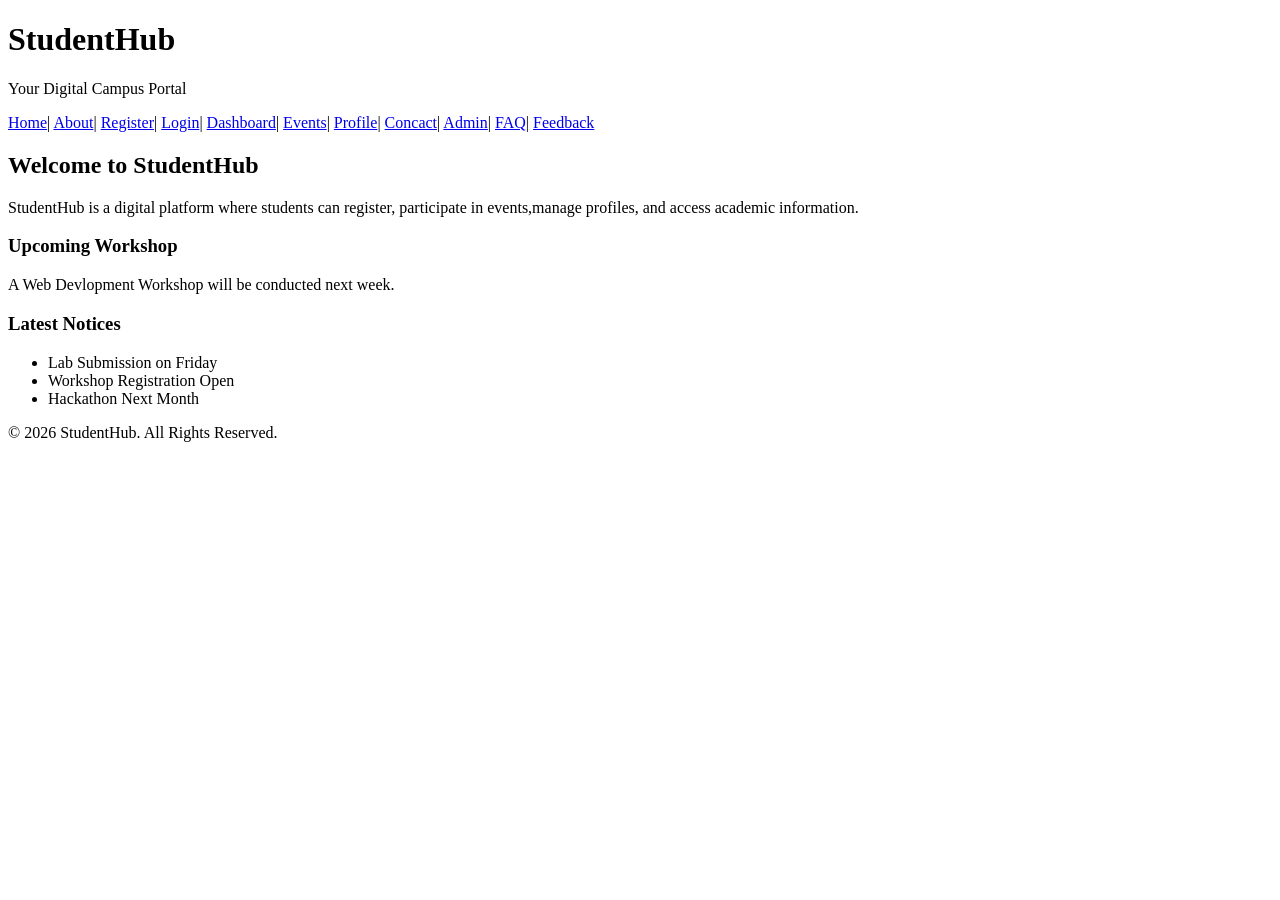
==== pages/index.html @ fdcc0e7e "Add files via upload" ====
<!DOCTYPE html>
<html lang="en">
<head>
    <meta charset="UTF-8">
    <meta name="viewport" content="width=device-width, initial-scale=1.0">
    <title>StudentHub - Home</title>
</head>
<body>
    <header>
    <h1>StudentHub</h1>
    <p>Your Digital Campus Portal</p>
    </header>

    <nav>
        <a href="index.html">Home</a>|
        <a href="about.html">About</a>|
        <a href="register.html">Register</a>|
        <a href="login.html">Login</a>|
        <a href="dashboard.html">Dashboard</a>|
        <a href="events.html">Events</a>|
        <a href="profile.html">Profile</a>|
        <a href="contact.html">Concact</a>|
        <a href="admin.html">Admin</a>|
        <a href="faq.html">FAQ</a>|
        <a href="feedback.html">Feedback</a>
    </nav>

    <main>
        <section>
            <h2>Welcome to StudentHub</h2>

            <p>
                StudentHub is a digital platform where students can register,
                participate in events,manage profiles, and access academic information.
            </p>
        </section>

        <article>
            <h3>Upcoming Workshop</h3>

            <p>
                A Web Devlopment Workshop will be conducted next week.
            </p>

        </article>
        <aside>

            <h3>Latest Notices</h3>

            <ul>
                <li>Lab Submission on Friday</li>
                <li>Workshop Registration Open</li>
                <li>Hackathon Next Month</li>
            </ul>

        </aside>
    </main>
    <footer>
        <p>&copy; 2026 StudentHub. All Rights Reserved.</p>
    </footer>
</body>
</html>
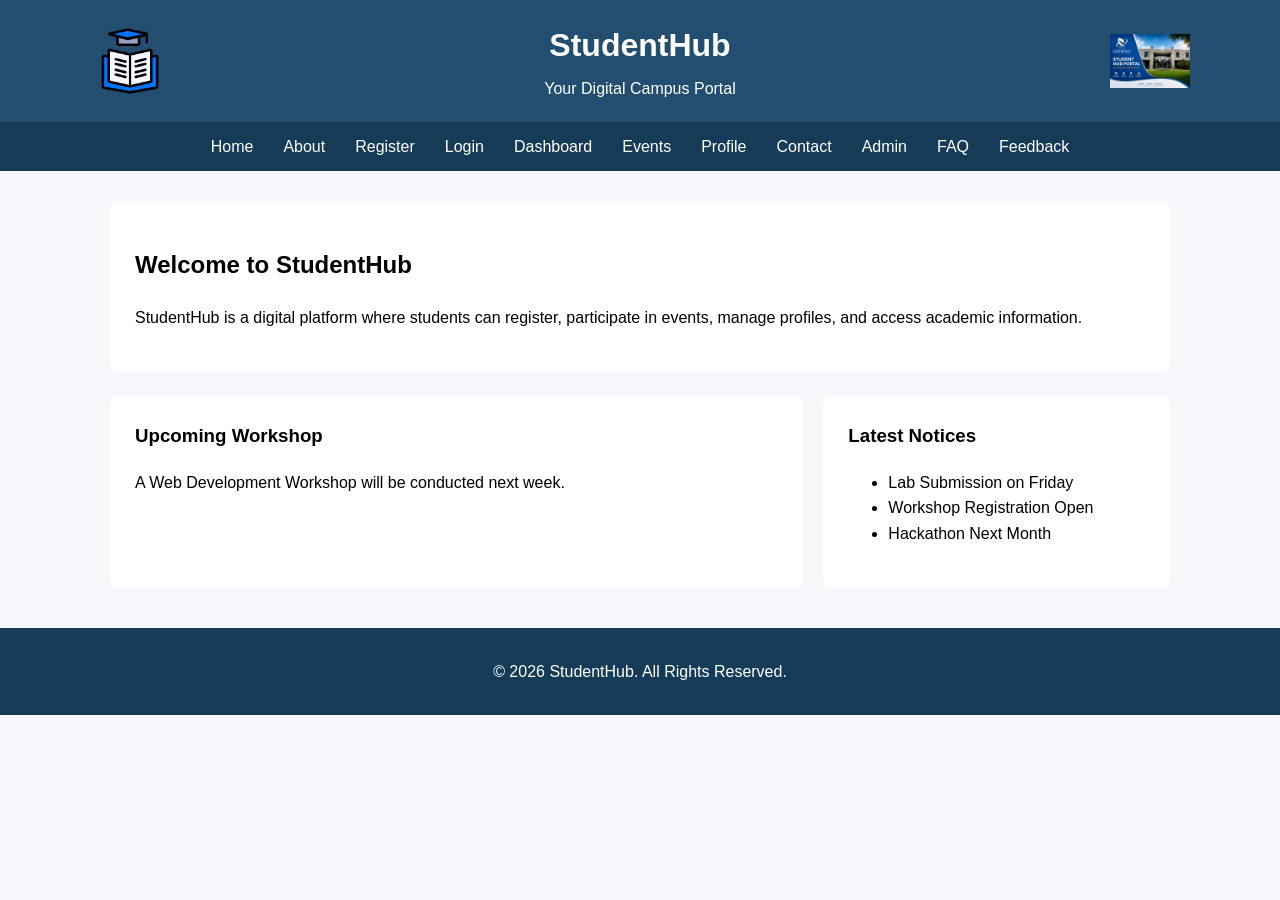
==== commit 67d1a10e: "Practical 3" ====
--- a/pages/index.html
+++ b/pages/index.html
@@ -1,62 +1,83 @@
 <!DOCTYPE html>
 <html lang="en">
+
 <head>
     <meta charset="UTF-8">
     <meta name="viewport" content="width=device-width, initial-scale=1.0">
+
     <title>StudentHub - Home</title>
+
+    <link rel="stylesheet" href="../css/style.css">
 </head>
+
 <body>
+
     <header>
-    <h1>StudentHub</h1>
-    <p>Your Digital Campus Portal</p>
+        <div class="header-content">
+            <img src="../docs/images/logo.png" alt="StudentHub Logo">
+
+            <div>
+                <h1>StudentHub</h1>
+                <p>Your Digital Campus Portal</p>
+            </div>
+
+            <img src="../docs/images/image.png" alt="StudentHub">
+        </div>
     </header>
 
     <nav>
-        <a href="index.html">Home</a>|
-        <a href="about.html">About</a>|
-        <a href="register.html">Register</a>|
-        <a href="login.html">Login</a>|
-        <a href="dashboard.html">Dashboard</a>|
-        <a href="events.html">Events</a>|
-        <a href="profile.html">Profile</a>|
-        <a href="contact.html">Concact</a>|
-        <a href="admin.html">Admin</a>|
-        <a href="faq.html">FAQ</a>|
+        <a href="index.html">Home</a>
+        <a href="about.html">About</a>
+        <a href="register.html">Register</a>
+        <a href="login.html">Login</a>
+        <a href="dashboard.html">Dashboard</a>
+        <a href="events.html">Events</a>
+        <a href="profile.html">Profile</a>
+        <a href="contact.html">Contact</a>
+        <a href="admin.html">Admin</a>
+        <a href="faq.html">FAQ</a>
         <a href="feedback.html">Feedback</a>
     </nav>
 
     <main>
-        <section>
+
+        <section class="welcome">
             <h2>Welcome to StudentHub</h2>
 
             <p>
-                StudentHub is a digital platform where students can register,
-                participate in events,manage profiles, and access academic information.
+                StudentHub is a digital platform where students can
+                register, participate in events, manage profiles,
+                and access academic information.
             </p>
         </section>
 
-        <article>
-            <h3>Upcoming Workshop</h3>
+        <div class="content">
 
-            <p>
-                A Web Devlopment Workshop will be conducted next week.
-            </p>
+            <article>
+                <h3>Upcoming Workshop</h3>
 
-        </article>
-        <aside>
+                <p>
+                    A Web Development Workshop will be conducted next week.
+                </p>
+            </article>
 
-            <h3>Latest Notices</h3>
+            <aside>
+                <h3>Latest Notices</h3>
 
-            <ul>
-                <li>Lab Submission on Friday</li>
-                <li>Workshop Registration Open</li>
-                <li>Hackathon Next Month</li>
-            </ul>
+                <ul>
+                    <li>Lab Submission on Friday</li>
+                    <li>Workshop Registration Open</li>
+                    <li>Hackathon Next Month</li>
+                </ul>
+            </aside>
 
-        </aside>
+        </div>
+
     </main>
+
     <footer>
         <p>&copy; 2026 StudentHub. All Rights Reserved.</p>
     </footer>
+
 </body>
 </html>
--- a/css/style.css
+++ b/css/style.css
@@ -0,0 +1,118 @@
+* {
+    box-sizing: border-box;
+}
+body {
+    margin: 0;
+    font-family: Arial, sans-serif;
+    line-height: 1.6;
+    background-color: #f5f7fa;
+}
+header {
+    background-color: #234e70;
+    color: white;
+    padding: 20px;
+}
+.header-content {
+    display: flex;
+    align-items: center;
+    justify-content: space-between;
+    max-width: 1100px;
+    margin: auto;
+}
+
+.header-content img {
+    width: 80px;
+    height: 80px;
+    object-fit: contain;
+}
+
+header h1 {
+    margin: 0;
+    text-align: center;
+}
+
+header p {
+    margin: 5px 0 0;
+    text-align: center;
+}
+
+/* Navigation */
+nav {
+    display: flex;
+    flex-wrap: wrap;
+    justify-content: center;
+    background-color: #163b57;
+}
+
+nav a {
+    color: white;
+    text-decoration: none;
+    padding: 12px 15px;
+}
+
+nav a:hover {
+    background-color: #2d6a94;
+}
+
+/* Main */
+main {
+    max-width: 1100px;
+    margin: 30px auto;
+    padding: 0 20px;
+}
+
+.welcome {
+    background-color: white;
+    padding: 25px;
+    border-radius: 8px;
+    margin-bottom: 25px;
+}
+
+.content {
+    display: grid;
+    grid-template-columns: 2fr 1fr;
+    gap: 20px;
+}
+
+article,
+aside {
+    background-color: white;
+    padding: 25px;
+    border-radius: 8px;
+}
+
+article h3,
+aside h3 {
+    margin-top: 0;
+}
+
+/* Footer */
+footer {
+    text-align: center;
+    background-color: #163b57;
+    color: white;
+    padding: 15px;
+    margin-top: 40px;
+}
+
+/* Mobile */
+@media (max-width: 600px) {
+
+    .header-content {
+        flex-direction: column;
+        text-align: center;
+    }
+
+    nav {
+        flex-direction: column;
+        text-align: center;
+    }
+
+    .content {
+        grid-template-columns: 1fr;
+    }
+
+    main {
+        padding: 0 15px;
+    }
+}
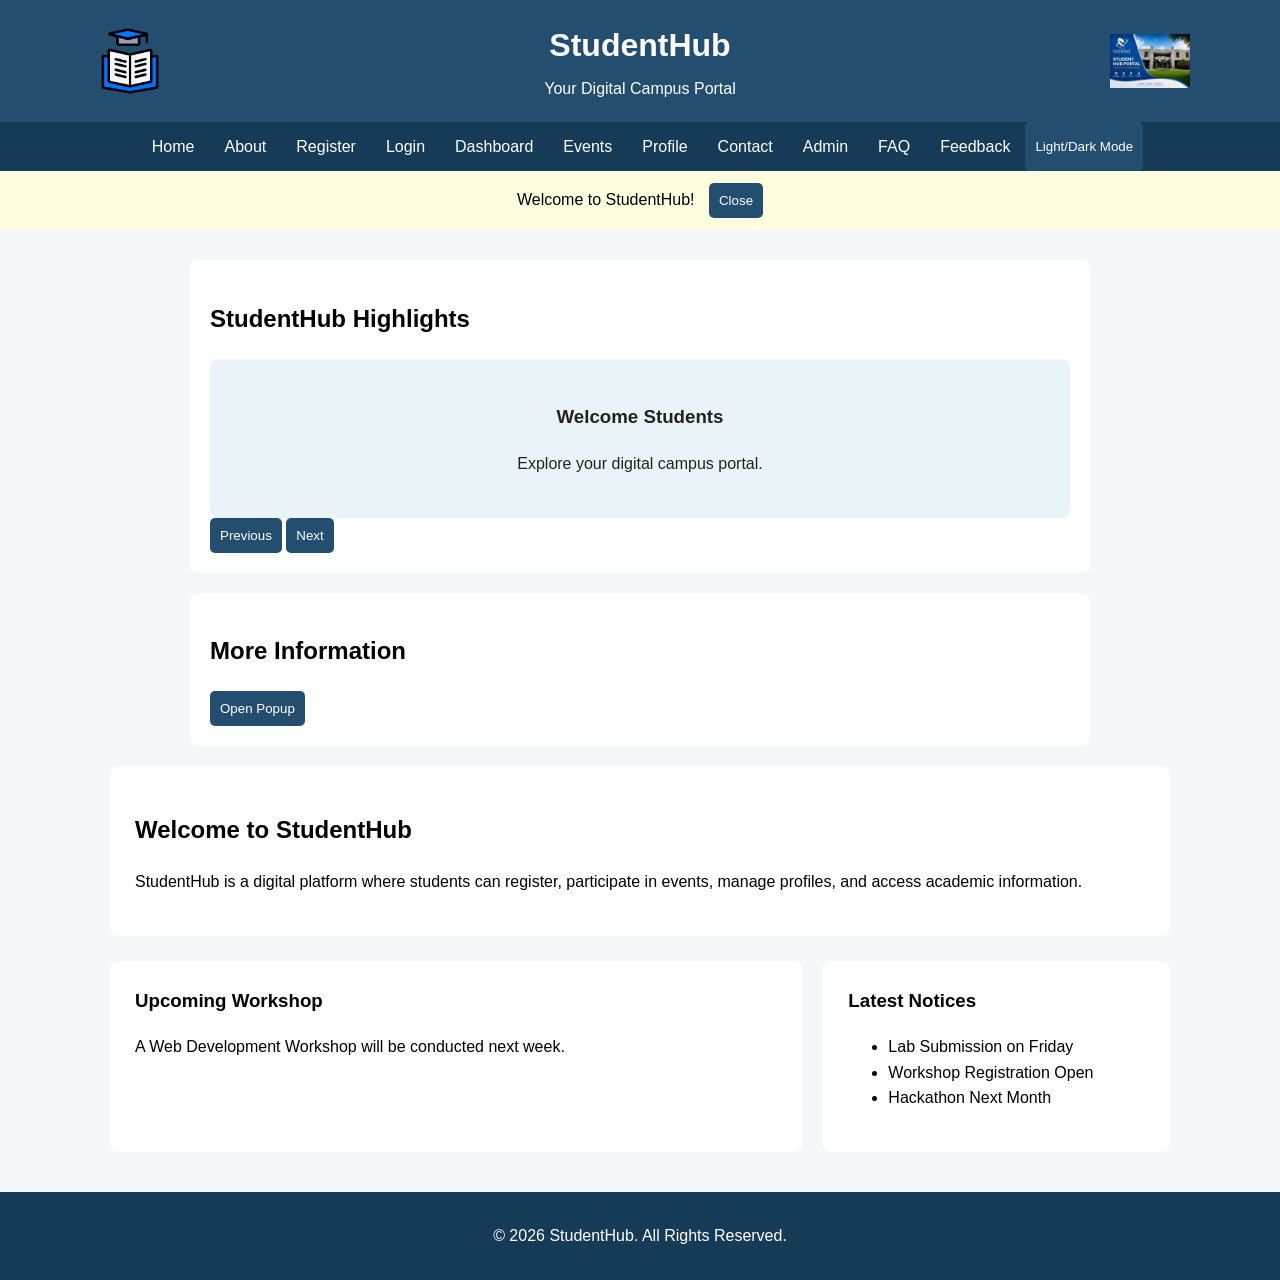
==== commit 6d3e7800: "Practical 4: JavaScript DOM Manipulation, Event Handling, and UI Interactivity" ====
--- a/pages/index.html
+++ b/pages/index.html
@@ -19,13 +19,15 @@
             <div>
                 <h1>StudentHub</h1>
                 <p>Your Digital Campus Portal</p>
+                
             </div>
 
             <img src="../docs/images/image.png" alt="StudentHub">
         </div>
+        
     </header>
 
-    <nav>
+    <nav id="navMenu">
         <a href="index.html">Home</a>
         <a href="about.html">About</a>
         <a href="register.html">Register</a>
@@ -37,10 +39,48 @@
         <a href="admin.html">Admin</a>
         <a href="faq.html">FAQ</a>
         <a href="feedback.html">Feedback</a>
+        <button id="menuBtn">☰ Menu</button>
+        <button id="themeBtn">Light/Dark Mode</button>
+
     </nav>
+    <div id="notice">
+        Welcome to StudentHub!
+    <button id="closeNotice">Close</button>
+</div>
+    <main>
+        <section class="page-box">
+    <h2>StudentHub Highlights</h2>
 
-    <main>
+    <div class="slide">
+        <h3>Welcome Students</h3>
+        <p>Explore your digital campus portal.</p>
+    </div>
 
+    <div class="slide">
+        <h3>Campus Events</h3>
+        <p>Discover campus activities.</p>
+    </div>
+
+    <div class="slide">
+        <h3>Student Dashboard</h3>
+        <p>Access your student information.</p>
+    </div>
+
+    <button id="prevBtn">Previous</button>
+    <button id="nextBtn">Next</button>
+</section>
+<section class="page-box">
+    <h2>More Information</h2>
+    <button id="openModal">Open Popup</button>
+</section>
+
+<div id="myModal">
+    <div class="modal-content">
+        <h2>Welcome to StudentHub</h2>
+        <p>Your Digital Campus Portal.</p>
+        <button id="closeModal">Close</button>
+    </div>
+</div>
         <section class="welcome">
             <h2>Welcome to StudentHub</h2>
 
@@ -79,5 +119,6 @@
         <p>&copy; 2026 StudentHub. All Rights Reserved.</p>
     </footer>
 
+<script src="../js/script.js"></script>
 </body>
 </html>
--- a/css/style.css
+++ b/css/style.css
@@ -115,4 +115,180 @@
     main {
         padding: 0 15px;
     }
+}
+
+.page-box,
+.form-box {
+    max-width: 900px;
+    margin: 20px auto;
+    padding: 20px;
+    background: white;
+    border-radius: 8px;
+}
+
+.form-box {
+    max-width: 600px;
+}
+
+.cards {
+    display: grid;
+    grid-template-columns: 1fr;
+    gap: 20px;
+    margin-top: 20px;
+}
+
+.card {
+    padding: 20px;
+    background: #f0f4f8;
+    border-radius: 8px;
+}
+
+.card h3 {
+    color: #234e70;
+}
+
+form {
+    display: flex;
+    flex-direction: column;
+    gap: 10px;
+}
+
+label {
+    font-weight: bold;
+}
+
+input,
+textarea {
+    width: 100%;
+    padding: 10px;
+    border: 1px solid #ccc;
+    border-radius: 5px;
+}
+
+button {
+    padding: 10px;
+    color: white;
+    background: #234e70;
+    border: none;
+    border-radius: 5px;
+    cursor: pointer;
+}
+
+button:hover {
+    background: #163b57;
+}
+
+@media (min-width: 600px) {
+    .cards {
+        grid-template-columns: repeat(2, 1fr);
+    }
+}
+
+@media (min-width: 900px) {
+    .cards {
+        grid-template-columns: repeat(3, 1fr);
+    }
+}
+/* Hamburger menu */
+#menuBtn {
+    display: block;
+}
+
+#navMenu {
+    display: none;
+    flex-direction: column;
+}
+
+#navMenu.show {
+    display: flex;
+}
+
+/* Theme switcher */
+body.dark {
+    background: #222;
+    color: white;
+}
+
+body.dark main,
+body.dark .page-box,
+body.dark .form-box,
+body.dark .card {
+    background: #333;
+    color: white;
+}
+
+body.dark h2,
+body.dark h3 {
+    color: #9bd4ff;
+}
+
+/* Notification banner */
+#notice {
+    padding: 12px;
+    background: lightyellow;
+    color: black;
+    text-align: center;
+}
+
+#closeNotice {
+    margin-left: 10px;
+}
+
+/* Modal popup */
+#myModal {
+    display: none;
+    position: fixed;
+    inset: 0;
+    z-index: 1000;
+    justify-content: center;
+    align-items: center;
+    background: rgba(0, 0, 0, 0.6);
+}
+
+.modal-content {
+    width: 85%;
+    max-width: 400px;
+    padding: 20px;
+    background: white;
+    color: black;
+    border-radius: 8px;
+}
+
+/* Content slider */
+.slide {
+    display: none;
+    padding: 25px;
+    background: #eaf3f8;
+    color: #222;
+    text-align: center;
+    border-radius: 8px;
+}
+
+/* Collapsible FAQ */
+.faq-question {
+    width: 100%;
+    padding: 12px;
+    margin-top: 8px;
+    text-align: left;
+    cursor: pointer;
+}
+
+.faq-answer {
+    display: none;
+    padding: 12px;
+    background: #eaf3f8;
+    color: #222;
+}
+
+/* Desktop navigation */
+@media (min-width: 600px) {
+    #menuBtn {
+        display: none;
+    }
+
+    #navMenu {
+        display: flex;
+        flex-direction: row;
+        justify-content: center;
+    }
 }
